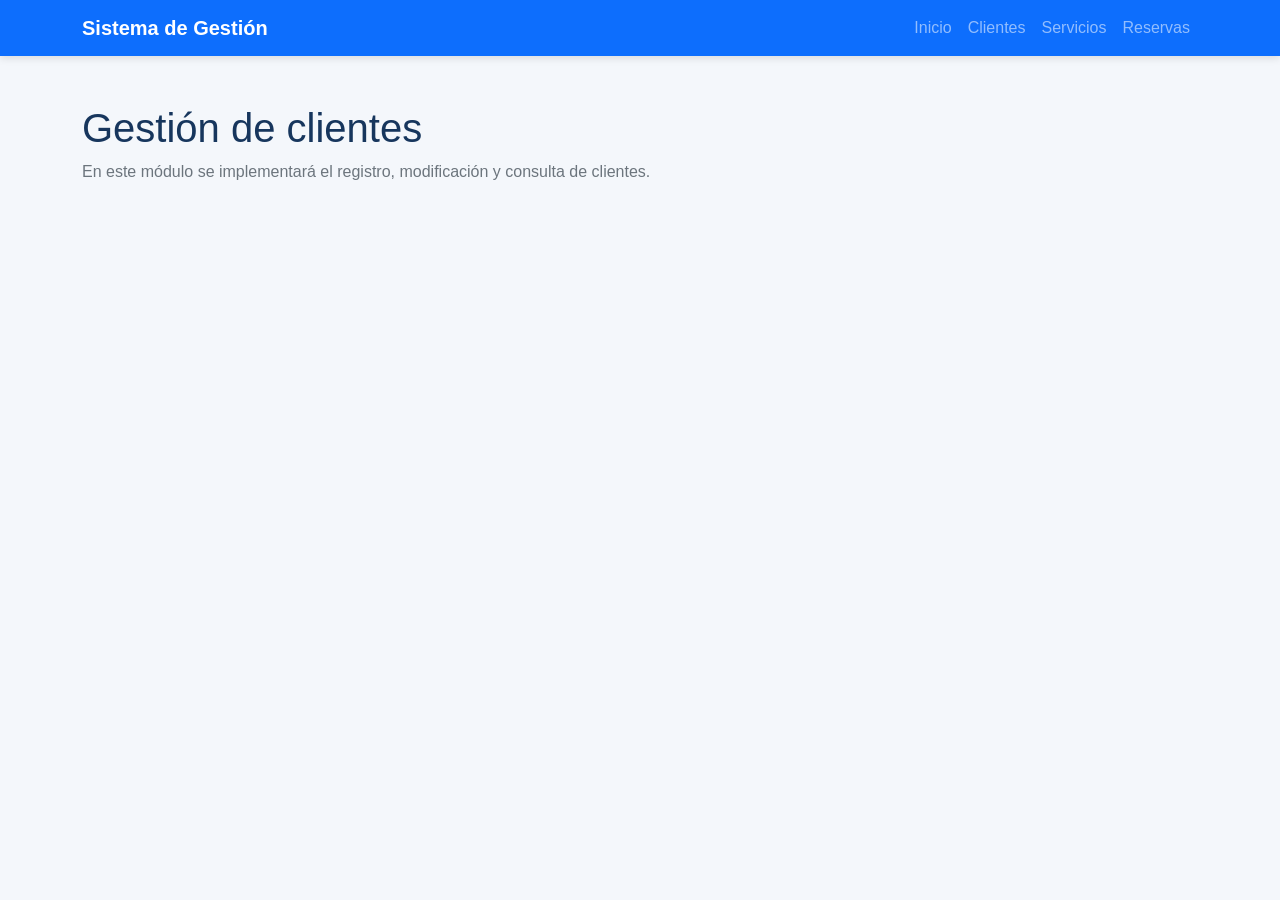
==== clientes.html @ 860d72e0 "chore: crear estructura inicial del proyecto" ====
<!DOCTYPE html>
<html lang="es">
<head>
    <meta charset="UTF-8">
    <meta name="viewport" content="width=device-width, initial-scale=1.0">
    <title>Gestión de clientes</title>
    <link
        href="https://cdn.jsdelivr.net/npm/bootstrap@5.3.3/dist/css/bootstrap.min.css"
        rel="stylesheet">
    <link rel="stylesheet" href="css/estilos.css">
</head>
<body>
    <nav class="navbar navbar-expand-lg navbar-dark bg-primary">
        <div class="container">
            <a class="navbar-brand fw-bold" href="index.html">
                Sistema de Gestión
            </a>
            <div class="navbar-nav ms-auto">
                <a class="nav-link" href="index.html">Inicio</a>
                <a class="nav-link" href="clientes.html">Clientes</a>
                <a class="nav-link" href="servicios.html">Servicios</a>
                <a class="nav-link" href="reservas.html">Reservas</a>
            </div>
        </div>
    </nav>

    <main class="container py-5">
        <h1>Gestión de clientes</h1>
        <p class="text-secondary">
            En este módulo se implementará el registro,
            modificación y consulta de clientes.
        </p>
    </main>
</body>
</html>
---- css/estilos.css ----
/* Configuración general */
body {
    background-color: #f4f7fb;
    color: #243247;
    font-family: Arial, sans-serif;
    min-height: 100vh;
}

/* Barra de navegación */
.navbar {
    box-shadow: 0 2px 8px rgba(0, 0, 0, 0.12);
}

/* Títulos */
h1, h2 {
    color: #17365d;
}

/* Tarjetas del panel principal */
.card {
    border: none;
    border-radius: 12px;
    transition: transform 0.2s ease, box-shadow 0.2s ease;
}

.card:hover {
    transform: translateY(-4px);
    box-shadow: 0 8px 20px rgba(0, 0, 0, 0.10) !important;
}

/* Botones */
.btn {
    border-radius: 7px;
}

/* Pie de página */
footer {
    margin-top: 30px;
}

/* Adaptación a pantallas pequeñas */
@media (max-width: 576px) {
    main.container {
        padding-top: 2rem !important;
    }
}
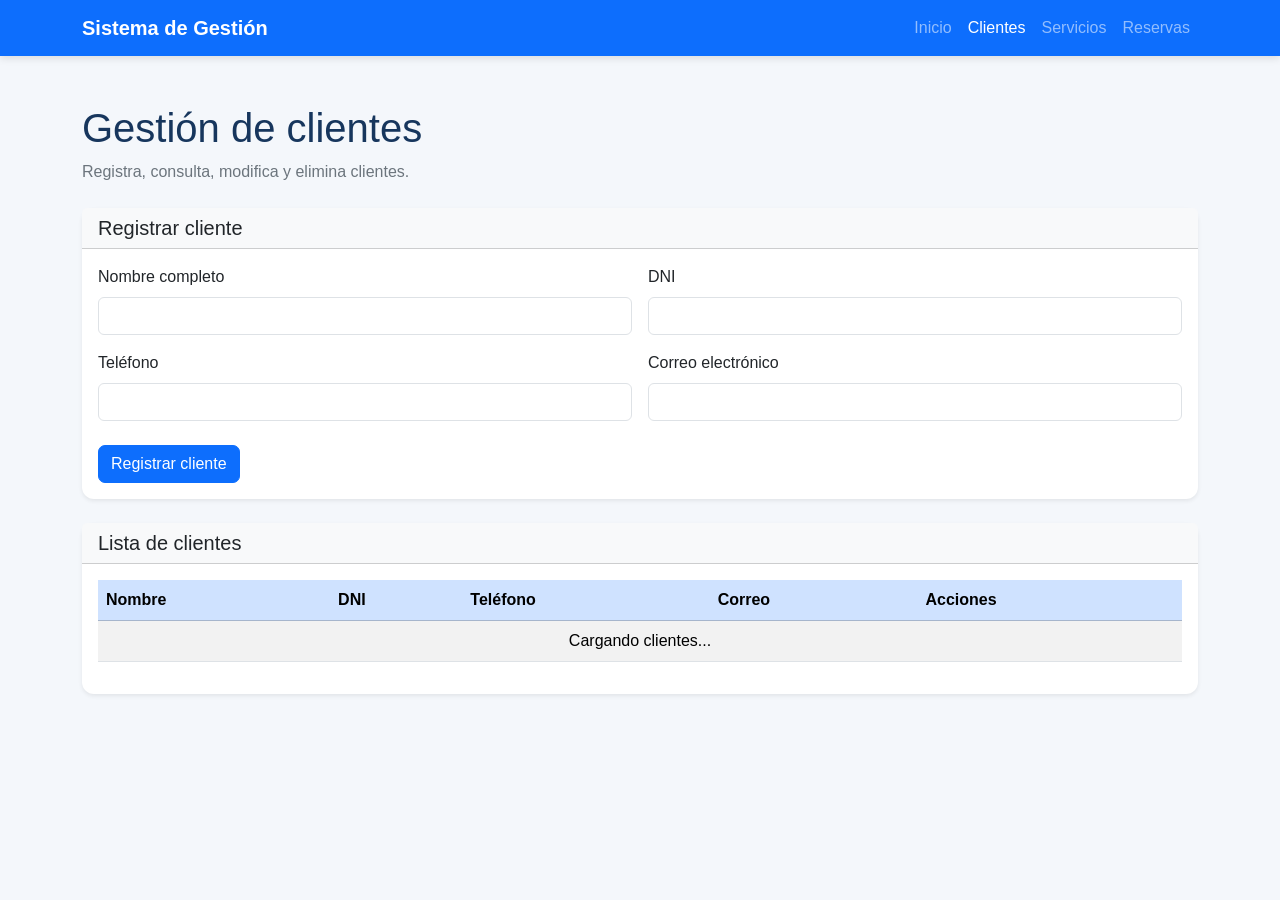
==== commit af9d09fd: "feat(clientes): implementar formulario y tabla de clientes" ====
--- a/clientes.html
+++ b/clientes.html
@@ -5,9 +5,11 @@
     <meta charset="UTF-8">
     <meta name="viewport" content="width=device-width, initial-scale=1.0">
     <title>Gestión de clientes</title>
+
     <link
         href="https://cdn.jsdelivr.net/npm/bootstrap@5.3.3/dist/css/bootstrap.min.css"
         rel="stylesheet">
+
     <link rel="stylesheet" href="css/estilos.css">
 </head>
 <body>
@@ -16,9 +18,10 @@
             <a class="navbar-brand fw-bold" href="index.html">
                 Sistema de Gestión
             </a>
+
             <div class="navbar-nav ms-auto">
                 <a class="nav-link" href="index.html">Inicio</a>
-                <a class="nav-link" href="clientes.html">Clientes</a>
+                <a class="nav-link active" href="clientes.html">Clientes</a>
                 <a class="nav-link" href="servicios.html">Servicios</a>
                 <a class="nav-link" href="reservas.html">Reservas</a>
             </div>
@@ -26,11 +29,128 @@
     </nav>
 
     <main class="container py-5">
-        <h1>Gestión de clientes</h1>
-        <p class="text-secondary">
-            En este módulo se implementará el registro,
-            modificación y consulta de clientes.
-        </p>
+        <div class="d-flex justify-content-between align-items-center mb-4">
+            <div>
+                <h1>Gestión de clientes</h1>
+                <p class="text-secondary mb-0">
+                    Registra, consulta, modifica y elimina clientes.
+                </p>
+            </div>
+        </div>
+
+        <div id="mensaje" class="mb-3" role="status"
+             aria-live="polite"></div>
+
+        <section class="card shadow-sm mb-4">
+            <div class="card-header bg-light">
+                <h2 class="h5 mb-0" id="tituloFormulario">
+                    Registrar cliente
+                </h2>
+            </div>
+
+            <div class="card-body">
+                <form id="formularioCliente" novalidate>
+                    <input type="hidden" id="clienteId">
+
+                    <div class="row g-3">
+                        <div class="col-md-6">
+                            <label for="nombre" class="form-label">
+                                Nombre completo
+                            </label>
+                            <input type="text" class="form-control"
+                                   id="nombre" name="nombre"
+                                   maxlength="100" required>
+                            <div class="invalid-feedback">
+                                Ingresa el nombre del cliente.
+                            </div>
+                        </div>
+
+                        <div class="col-md-6">
+                            <label for="documento" class="form-label">
+                                DNI
+                            </label>
+                            <input type="text" class="form-control"
+                                   id="documento" name="documento"
+                                   inputmode="numeric" maxlength="8"
+                                   required>
+                            <div class="invalid-feedback">
+                                Ingresa un DNI de 8 dígitos.
+                            </div>
+                        </div>
+
+                        <div class="col-md-6">
+                            <label for="telefono" class="form-label">
+                                Teléfono
+                            </label>
+                            <input type="tel" class="form-control"
+                                   id="telefono" name="telefono"
+                                   inputmode="numeric" maxlength="9"
+                                   required>
+                            <div class="invalid-feedback">
+                                Ingresa un teléfono de 9 dígitos.
+                            </div>
+                        </div>
+
+                        <div class="col-md-6">
+                            <label for="correo" class="form-label">
+                                Correo electrónico
+                            </label>
+                            <input type="email" class="form-control"
+                                   id="correo" name="correo"
+                                   maxlength="150" required>
+                            <div class="invalid-feedback">
+                                Ingresa un correo electrónico válido.
+                            </div>
+                        </div>
+                    </div>
+
+                    <div class="mt-4 d-flex gap-2">
+                        <button type="submit" class="btn btn-primary"
+                                id="btnGuardar">
+                            Registrar cliente
+                        </button>
+
+                        <button type="button" class="btn btn-secondary"
+                                id="btnCancelar" hidden>
+                            Cancelar edición
+                        </button>
+                    </div>
+                </form>
+            </div>
+        </section>
+
+        <section class="card shadow-sm">
+            <div class="card-header bg-light">
+                <h2 class="h5 mb-0">Lista de clientes</h2>
+            </div>
+
+            <div class="card-body">
+                <div class="table-responsive">
+                    <table class="table table-striped table-hover align-middle">
+                        <thead class="table-primary">
+                            <tr>
+                                <th scope="col">Nombre</th>
+                                <th scope="col">DNI</th>
+                                <th scope="col">Teléfono</th>
+                                <th scope="col">Correo</th>
+                                <th scope="col">Acciones</th>
+                            </tr>
+                        </thead>
+                        <tbody id="tablaClientes">
+                            <tr>
+                                <td colspan="5" class="text-center">
+                                    Cargando clientes...
+                                </td>
+                            </tr>
+                        </tbody>
+                    </table>
+                </div>
+            </div>
+        </section>
     </main>
+
+    <script src="js/validaciones.js"></script>
+    <script src="js/clientes.js"></script>
 </body>
 </html>
+
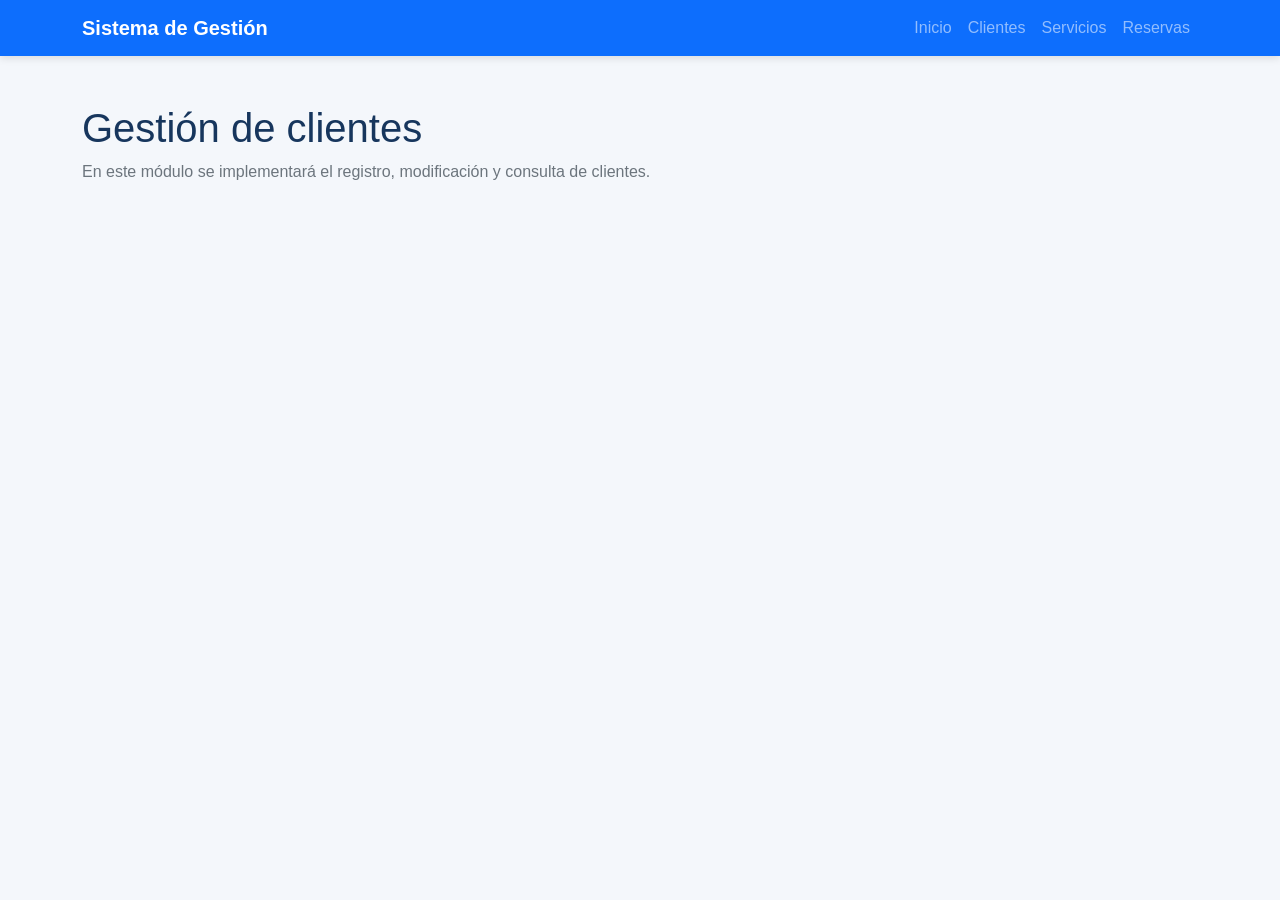
==== commit db9800d1: "Merge pull request #21 from PedroHc25/feature/servicios implementar módulo de gestión de servicios" ====
--- a/clientes.html
+++ b/clientes.html
@@ -5,11 +5,9 @@
     <meta charset="UTF-8">
     <meta name="viewport" content="width=device-width, initial-scale=1.0">
     <title>Gestión de clientes</title>
-
     <link
         href="https://cdn.jsdelivr.net/npm/bootstrap@5.3.3/dist/css/bootstrap.min.css"
         rel="stylesheet">
-
     <link rel="stylesheet" href="css/estilos.css">
 </head>
 <body>
@@ -18,10 +16,9 @@
             <a class="navbar-brand fw-bold" href="index.html">
                 Sistema de Gestión
             </a>
-
             <div class="navbar-nav ms-auto">
                 <a class="nav-link" href="index.html">Inicio</a>
-                <a class="nav-link active" href="clientes.html">Clientes</a>
+                <a class="nav-link" href="clientes.html">Clientes</a>
                 <a class="nav-link" href="servicios.html">Servicios</a>
                 <a class="nav-link" href="reservas.html">Reservas</a>
             </div>
@@ -29,128 +26,11 @@
     </nav>
 
     <main class="container py-5">
-        <div class="d-flex justify-content-between align-items-center mb-4">
-            <div>
-                <h1>Gestión de clientes</h1>
-                <p class="text-secondary mb-0">
-                    Registra, consulta, modifica y elimina clientes.
-                </p>
-            </div>
-        </div>
-
-        <div id="mensaje" class="mb-3" role="status"
-             aria-live="polite"></div>
-
-        <section class="card shadow-sm mb-4">
-            <div class="card-header bg-light">
-                <h2 class="h5 mb-0" id="tituloFormulario">
-                    Registrar cliente
-                </h2>
-            </div>
-
-            <div class="card-body">
-                <form id="formularioCliente" novalidate>
-                    <input type="hidden" id="clienteId">
-
-                    <div class="row g-3">
-                        <div class="col-md-6">
-                            <label for="nombre" class="form-label">
-                                Nombre completo
-                            </label>
-                            <input type="text" class="form-control"
-                                   id="nombre" name="nombre"
-                                   maxlength="100" required>
-                            <div class="invalid-feedback">
-                                Ingresa el nombre del cliente.
-                            </div>
-                        </div>
-
-                        <div class="col-md-6">
-                            <label for="documento" class="form-label">
-                                DNI
-                            </label>
-                            <input type="text" class="form-control"
-                                   id="documento" name="documento"
-                                   inputmode="numeric" maxlength="8"
-                                   required>
-                            <div class="invalid-feedback">
-                                Ingresa un DNI de 8 dígitos.
-                            </div>
-                        </div>
-
-                        <div class="col-md-6">
-                            <label for="telefono" class="form-label">
-                                Teléfono
-                            </label>
-                            <input type="tel" class="form-control"
-                                   id="telefono" name="telefono"
-                                   inputmode="numeric" maxlength="9"
-                                   required>
-                            <div class="invalid-feedback">
-                                Ingresa un teléfono de 9 dígitos.
-                            </div>
-                        </div>
-
-                        <div class="col-md-6">
-                            <label for="correo" class="form-label">
-                                Correo electrónico
-                            </label>
-                            <input type="email" class="form-control"
-                                   id="correo" name="correo"
-                                   maxlength="150" required>
-                            <div class="invalid-feedback">
-                                Ingresa un correo electrónico válido.
-                            </div>
-                        </div>
-                    </div>
-
-                    <div class="mt-4 d-flex gap-2">
-                        <button type="submit" class="btn btn-primary"
-                                id="btnGuardar">
-                            Registrar cliente
-                        </button>
-
-                        <button type="button" class="btn btn-secondary"
-                                id="btnCancelar" hidden>
-                            Cancelar edición
-                        </button>
-                    </div>
-                </form>
-            </div>
-        </section>
-
-        <section class="card shadow-sm">
-            <div class="card-header bg-light">
-                <h2 class="h5 mb-0">Lista de clientes</h2>
-            </div>
-
-            <div class="card-body">
-                <div class="table-responsive">
-                    <table class="table table-striped table-hover align-middle">
-                        <thead class="table-primary">
-                            <tr>
-                                <th scope="col">Nombre</th>
-                                <th scope="col">DNI</th>
-                                <th scope="col">Teléfono</th>
-                                <th scope="col">Correo</th>
-                                <th scope="col">Acciones</th>
-                            </tr>
-                        </thead>
-                        <tbody id="tablaClientes">
-                            <tr>
-                                <td colspan="5" class="text-center">
-                                    Cargando clientes...
-                                </td>
-                            </tr>
-                        </tbody>
-                    </table>
-                </div>
-            </div>
-        </section>
+        <h1>Gestión de clientes</h1>
+        <p class="text-secondary">
+            En este módulo se implementará el registro,
+            modificación y consulta de clientes.
+        </p>
     </main>
-
-    <script src="js/validaciones.js"></script>
-    <script src="js/clientes.js"></script>
 </body>
 </html>
-
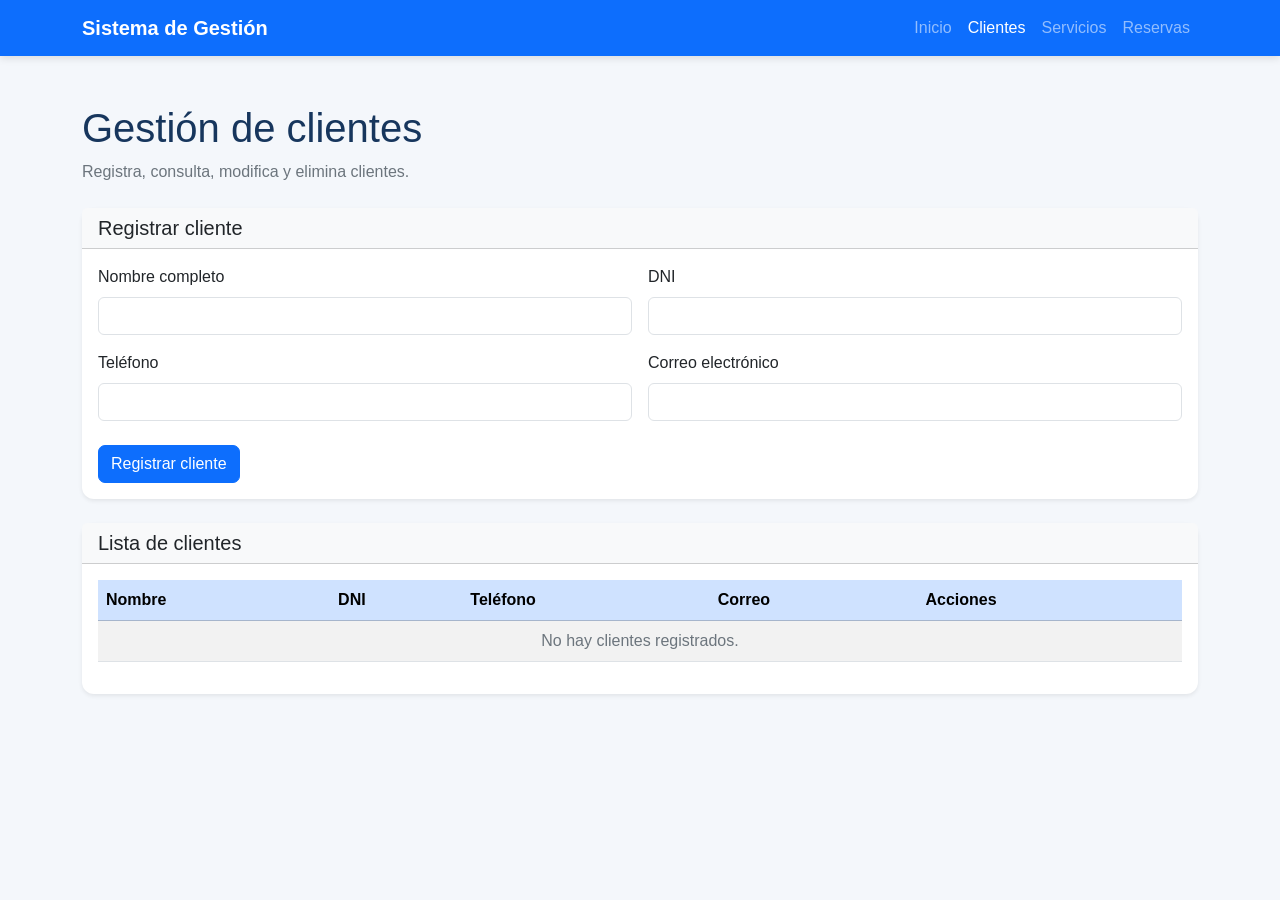
==== commit b5fd0363: "Merge branch 'develop' into feature/reservas" ====
--- a/clientes.html
+++ b/clientes.html
@@ -5,9 +5,11 @@
     <meta charset="UTF-8">
     <meta name="viewport" content="width=device-width, initial-scale=1.0">
     <title>Gestión de clientes</title>
+
     <link
         href="https://cdn.jsdelivr.net/npm/bootstrap@5.3.3/dist/css/bootstrap.min.css"
         rel="stylesheet">
+
     <link rel="stylesheet" href="css/estilos.css">
 </head>
 <body>
@@ -16,9 +18,10 @@
             <a class="navbar-brand fw-bold" href="index.html">
                 Sistema de Gestión
             </a>
+
             <div class="navbar-nav ms-auto">
                 <a class="nav-link" href="index.html">Inicio</a>
-                <a class="nav-link" href="clientes.html">Clientes</a>
+                <a class="nav-link active" href="clientes.html">Clientes</a>
                 <a class="nav-link" href="servicios.html">Servicios</a>
                 <a class="nav-link" href="reservas.html">Reservas</a>
             </div>
@@ -26,11 +29,128 @@
     </nav>
 
     <main class="container py-5">
-        <h1>Gestión de clientes</h1>
-        <p class="text-secondary">
-            En este módulo se implementará el registro,
-            modificación y consulta de clientes.
-        </p>
+        <div class="d-flex justify-content-between align-items-center mb-4">
+            <div>
+                <h1>Gestión de clientes</h1>
+                <p class="text-secondary mb-0">
+                    Registra, consulta, modifica y elimina clientes.
+                </p>
+            </div>
+        </div>
+
+        <div id="mensaje" class="mb-3" role="status"
+             aria-live="polite"></div>
+
+        <section class="card shadow-sm mb-4">
+            <div class="card-header bg-light">
+                <h2 class="h5 mb-0" id="tituloFormulario">
+                    Registrar cliente
+                </h2>
+            </div>
+
+            <div class="card-body">
+                <form id="formularioCliente" novalidate>
+                    <input type="hidden" id="clienteId">
+
+                    <div class="row g-3">
+                        <div class="col-md-6">
+                            <label for="nombre" class="form-label">
+                                Nombre completo
+                            </label>
+                            <input type="text" class="form-control"
+                                   id="nombre" name="nombre"
+                                   maxlength="100" required>
+                            <div class="invalid-feedback">
+                                Ingresa el nombre del cliente.
+                            </div>
+                        </div>
+
+                        <div class="col-md-6">
+                            <label for="documento" class="form-label">
+                                DNI
+                            </label>
+                            <input type="text" class="form-control"
+                                   id="documento" name="documento"
+                                   inputmode="numeric" maxlength="8"
+                                   required>
+                            <div class="invalid-feedback">
+                                Ingresa un DNI de 8 dígitos.
+                            </div>
+                        </div>
+
+                        <div class="col-md-6">
+                            <label for="telefono" class="form-label">
+                                Teléfono
+                            </label>
+                            <input type="tel" class="form-control"
+                                   id="telefono" name="telefono"
+                                   inputmode="numeric" maxlength="9"
+                                   required>
+                            <div class="invalid-feedback">
+                                Ingresa un teléfono de 9 dígitos.
+                            </div>
+                        </div>
+
+                        <div class="col-md-6">
+                            <label for="correo" class="form-label">
+                                Correo electrónico
+                            </label>
+                            <input type="email" class="form-control"
+                                   id="correo" name="correo"
+                                   maxlength="150" required>
+                            <div class="invalid-feedback">
+                                Ingresa un correo electrónico válido.
+                            </div>
+                        </div>
+                    </div>
+
+                    <div class="mt-4 d-flex gap-2">
+                        <button type="submit" class="btn btn-primary"
+                                id="btnGuardar">
+                            Registrar cliente
+                        </button>
+
+                        <button type="button" class="btn btn-secondary"
+                                id="btnCancelar" hidden>
+                            Cancelar edición
+                        </button>
+                    </div>
+                </form>
+            </div>
+        </section>
+
+        <section class="card shadow-sm">
+            <div class="card-header bg-light">
+                <h2 class="h5 mb-0">Lista de clientes</h2>
+            </div>
+
+            <div class="card-body">
+                <div class="table-responsive">
+                    <table class="table table-striped table-hover align-middle">
+                        <thead class="table-primary">
+                            <tr>
+                                <th scope="col">Nombre</th>
+                                <th scope="col">DNI</th>
+                                <th scope="col">Teléfono</th>
+                                <th scope="col">Correo</th>
+                                <th scope="col">Acciones</th>
+                            </tr>
+                        </thead>
+                        <tbody id="tablaClientes">
+                            <tr>
+                                <td colspan="5" class="text-center">
+                                    Cargando clientes...
+                                </td>
+                            </tr>
+                        </tbody>
+                    </table>
+                </div>
+            </div>
+        </section>
     </main>
+
+    <script src="js/validaciones.js"></script>
+    <script src="js/clientes.js"></script>
 </body>
 </html>
+
